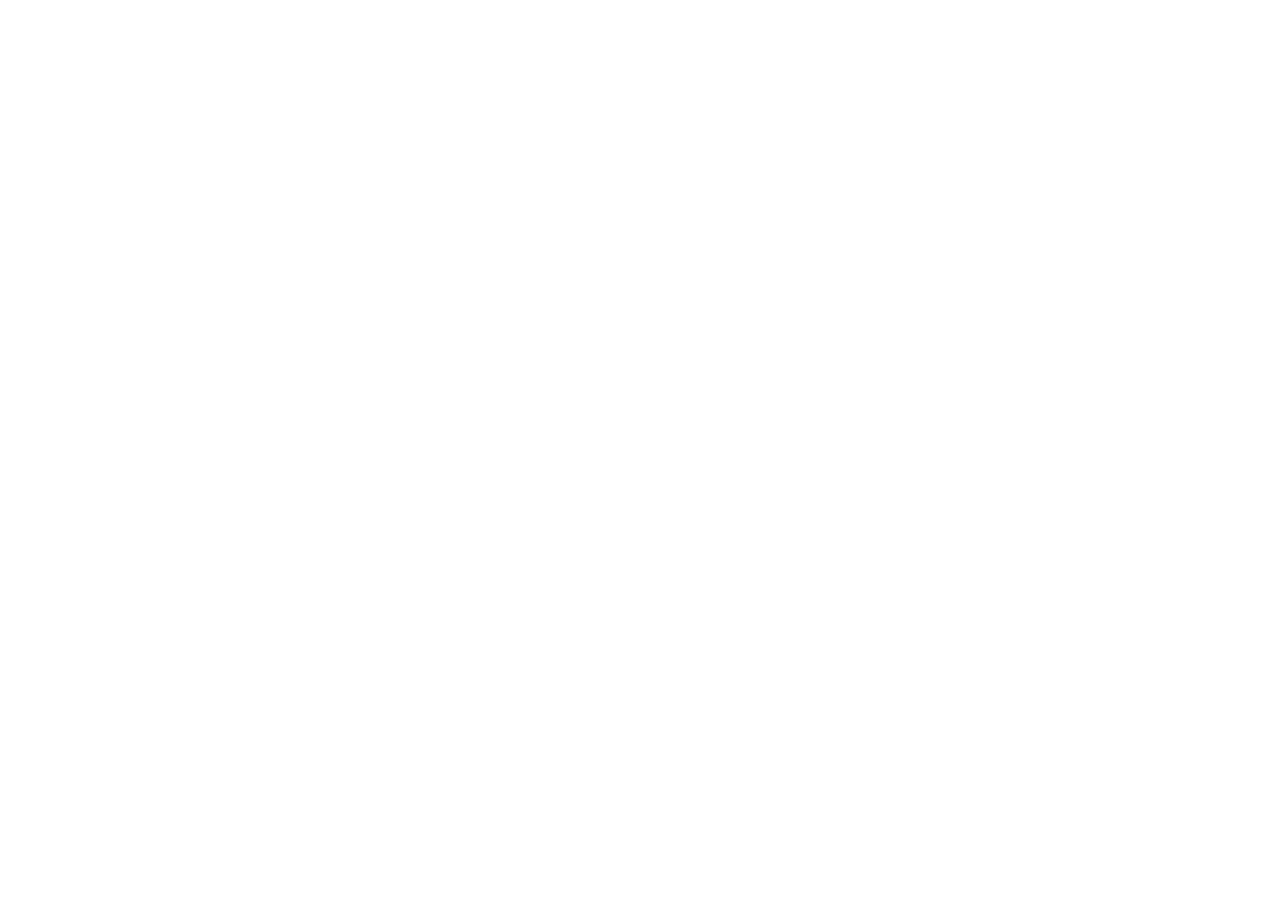
==== index.html @ ec12feb1 "Initial Commit" ====
<!DOCTYPE html>
<html lang="en">
<head>
    <meta charset="UTF-8">
    <meta name="viewport" content="width=device-width, initial-scale=1.0">
    <meta http-equiv="X-UA-Compatible" content="ie=edge">
    <title>Document</title>
    

    <script type="text/javascript" src="//connect.facebook.net/en_US/sdk.js">
    </script>
    
  </script>
</head>
<body>
        <script>
                window.fbAsyncInit = function() {
                  FB.init({
                    appId            : '2088126491281262',
                    autoLogAppEvents : true,
                    xfbml            : true,
                    version          : 'v3.2'
                  });
                };
              
                (function(d, s, id){
                   var js, fjs = d.getElementsByTagName(s)[0];
                   if (d.getElementById(id)) {return;}
                   js = d.createElement(s); js.id = id;
                   js.src = "https://connect.facebook.net/en_US/sdk.js";
                   fjs.parentNode.insertBefore(js, fjs);
                 }(document, 'script', 'facebook-jssdk'));
                 FB.getLoginStatus(function(response) {
        statusChangeCallback(response);
    });
              </script>
        <div id="fb-root"></div>
        <script>(function(d, s, id) {
          var js, fjs = d.getElementsByTagName(s)[0];
          if (d.getElementById(id)) return;
          js = d.createElement(s); js.id = id;
          js.src = 'https://connect.facebook.net/en_US/sdk.js#xfbml=1&version=v3.2&appId=2088126491281262&autoLogAppEvents=1';
          fjs.parentNode.insertBefore(js, fjs);
        }(document, 'script', 'facebook-jssdk'));</script>
        <div class="fb-login-button" data-max-rows="1" data-size="large" data-button-type="continue_with" data-show-faces="false" data-auto-logout-link="false" data-use-continue-as="false"></div>
    
    
</body>
</html>
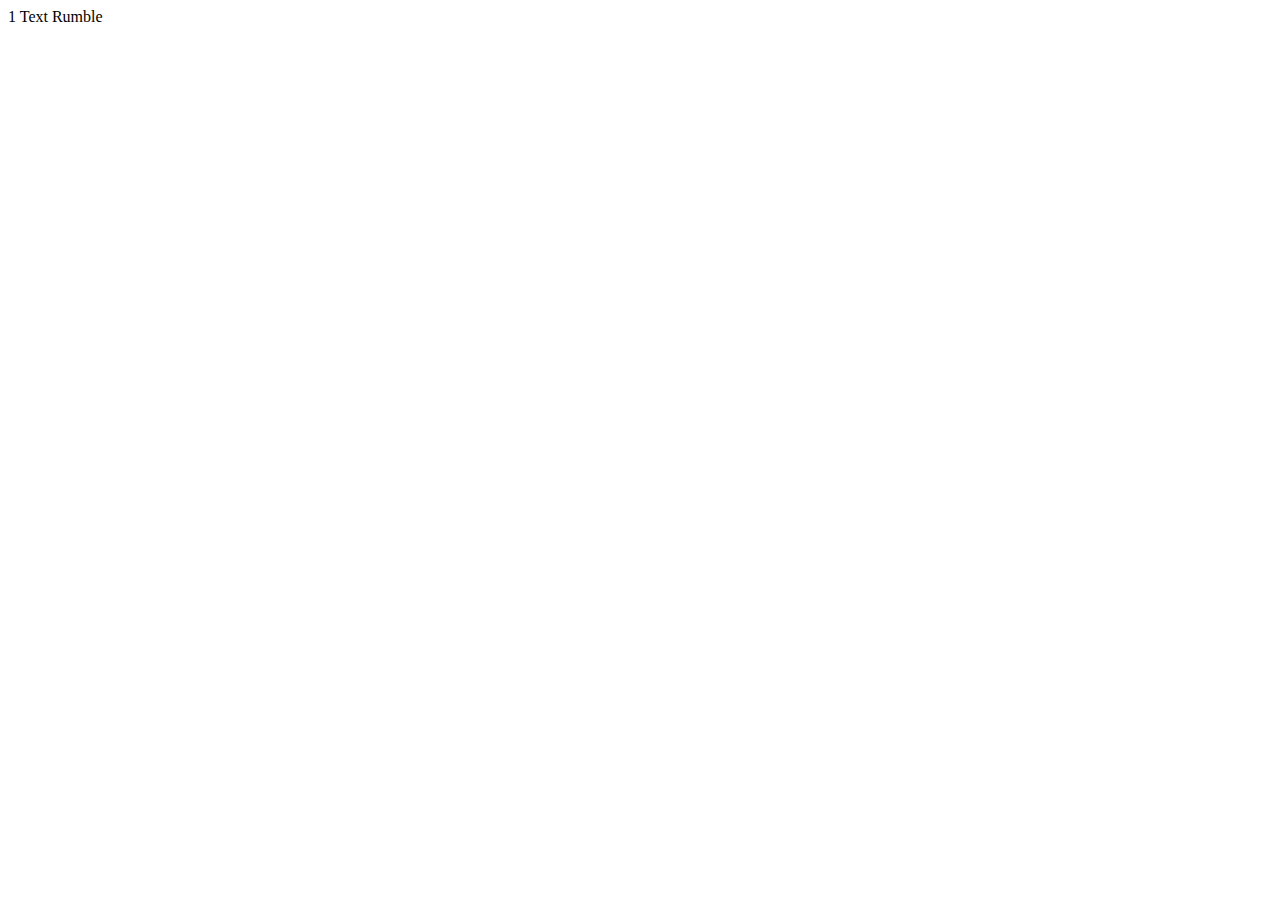
==== commit cc70a5c8: "Thread done menu template" ====
--- a/index.html
+++ b/index.html
@@ -1,49 +1,22 @@
 <!DOCTYPE html>
 <html lang="en">
 <head>
-    <meta charset="UTF-8">
-    <meta name="viewport" content="width=device-width, initial-scale=1.0">
-    <meta http-equiv="X-UA-Compatible" content="ie=edge">
-    <title>Document</title>
-    
-
-    <script type="text/javascript" src="//connect.facebook.net/en_US/sdk.js">
-    </script>
-    
-  </script>
+  <meta charset="UTF-8">
+  <meta name="viewport" content="width=device-width, initial-scale=1.0">
+  <meta http-equiv="X-UA-Compatible" content="ie=edge">
+  <title>Document</title>
+  <link rel="stylesheet" href="https://unpkg.com/onsenui/css/onsenui.css">
+  <link rel="stylesheet" href="https://unpkg.com/onsenui/css/onsen-css-components.min.css">
+  <script src="https://unpkg.com/onsenui/js/onsenui.min.js"></script>
 </head>
 <body>
-        <script>
-                window.fbAsyncInit = function() {
-                  FB.init({
-                    appId            : '2088126491281262',
-                    autoLogAppEvents : true,
-                    xfbml            : true,
-                    version          : 'v3.2'
-                  });
-                };
-              
-                (function(d, s, id){
-                   var js, fjs = d.getElementsByTagName(s)[0];
-                   if (d.getElementById(id)) {return;}
-                   js = d.createElement(s); js.id = id;
-                   js.src = "https://connect.facebook.net/en_US/sdk.js";
-                   fjs.parentNode.insertBefore(js, fjs);
-                 }(document, 'script', 'facebook-jssdk'));
-                 FB.getLoginStatus(function(response) {
-        statusChangeCallback(response);
-    });
-              </script>
-        <div id="fb-root"></div>
-        <script>(function(d, s, id) {
-          var js, fjs = d.getElementsByTagName(s)[0];
-          if (d.getElementById(id)) return;
-          js = d.createElement(s); js.id = id;
-          js.src = 'https://connect.facebook.net/en_US/sdk.js#xfbml=1&version=v3.2&appId=2088126491281262&autoLogAppEvents=1';
-          fjs.parentNode.insertBefore(js, fjs);
-        }(document, 'script', 'facebook-jssdk'));</script>
-        <div class="fb-login-button" data-max-rows="1" data-size="large" data-button-type="continue_with" data-show-faces="false" data-auto-logout-link="false" data-use-continue-as="false"></div>
+  <ons-row>
+    <ons-col width="50px"><ons-icon icon="fa-twitter"></ons-icon></ons-col>1
+    <ons-col>Text</ons-col>
+    <ons-col width="50px"><ons-icon icon="fa-twitter"></ons-icon></ons-col>
+    <ons-col>Rumble</ons-col>
     
-    
+  </ons-row>
+
 </body>
 </html>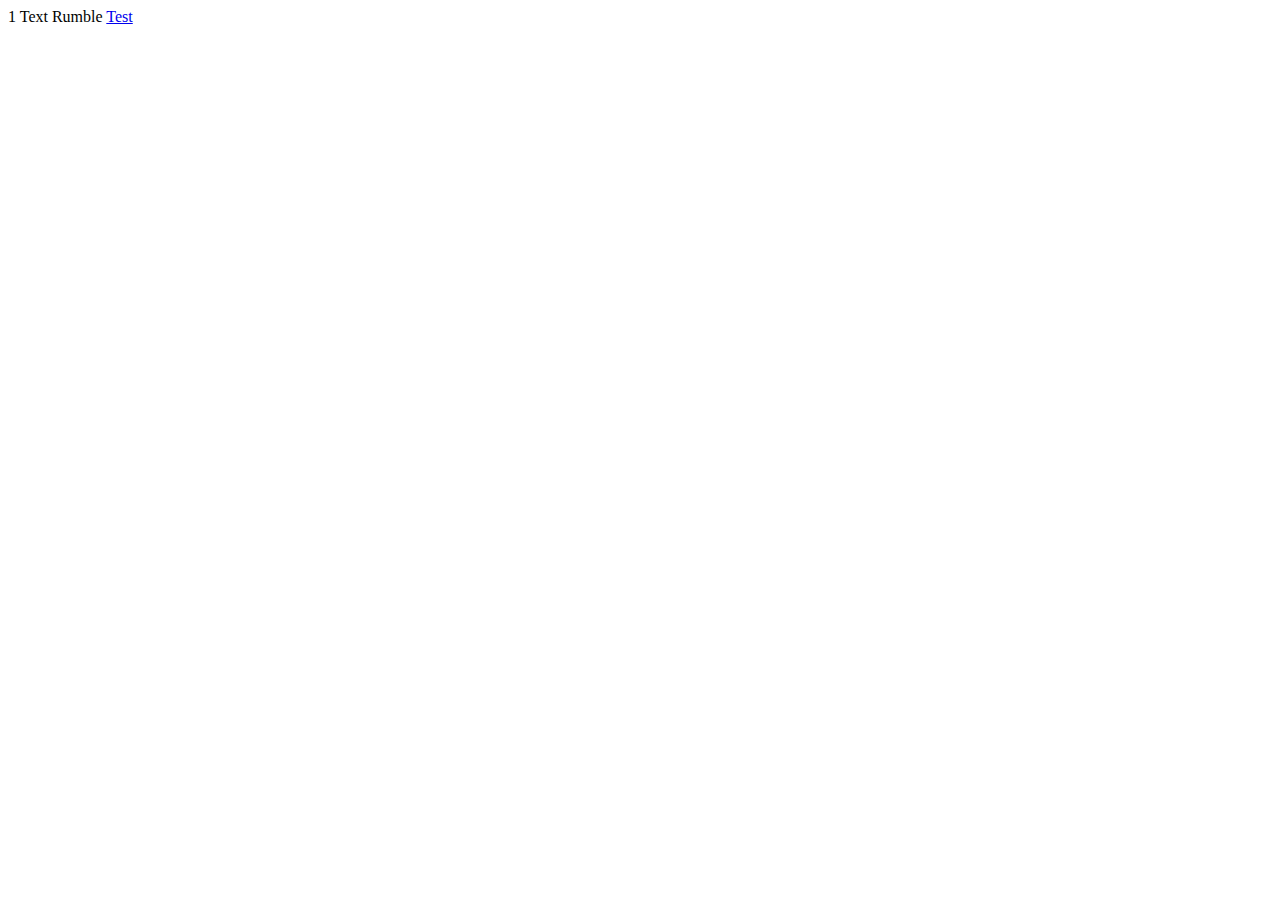
==== commit 8ec836a8: "Transfer to PC" ====
--- a/index.html
+++ b/index.html
@@ -15,6 +15,7 @@
     <ons-col>Text</ons-col>
     <ons-col width="50px"><ons-icon icon="fa-twitter"></ons-icon></ons-col>
     <ons-col>Rumble</ons-col>
+    <a href="https://oauth.talknote.com/oauth/authorize?client_id=bc38b6979ace90117b4f19f7a78fc01a49b2c528&redirect_uri=localhost:3000&response_type=code&scope=talknote.timeline.read%20talknote.timeline.write%20talknote.timeline.message.read%20talknote.timeline.message.write%20talknote.timeline.unread%20talknote.group%20talknote.group.read%20talknote.group.write%20talknote.group.unread%20talknote.group.message.read%20talknote.group.message.write%20talknote.direct_message%20talknote.direct_message.read%20talknote.direct_message.write%20talknote.direct_message.unread%20talknote.direct_message.message.read%20talknote.direct_message.message.write%20talknote.user.read%20talknote.user.write%20talknote.allfeed.read%20talknote.allfeed.unread&_ga=2.229664084.992660861.1545797947-1183615497.1545117298">Test</a>
     
   </ons-row>
 
